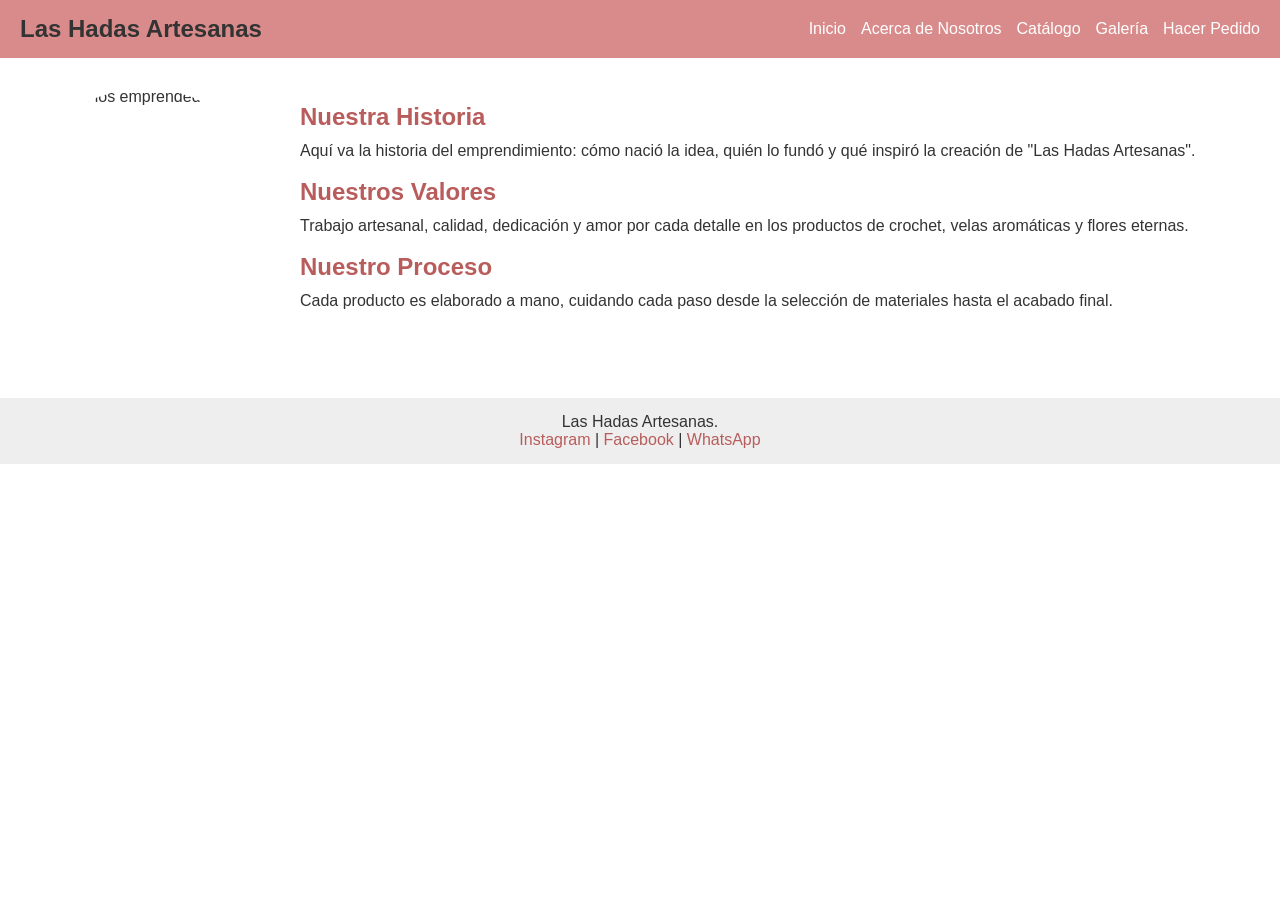
==== acerca.html @ 99b7ee63 "Subir sitio Las Hadas Artesanas" ====
<!DOCTYPE html>
<html lang="es">
<head>
  <meta charset="UTF-8">
  <meta name="viewport" content="width=device-width, initial-scale=1.0">
  <title>Las Hadas Artesanas - Acerca de Nosotros</title>
  <link rel="stylesheet" href="css/acerca.css">
</head>
<body>

  <!--ENCABEZADO / MENÚ-->
  <header>
    <nav>
      <h1>Las Hadas Artesanas</h1>
      <ul class="menu">
        <li><a href="index.html">Inicio</a></li>
        <li><a href="acerca.html">Acerca de Nosotros</a></li>
        <li><a href="catalogo.html">Catálogo</a></li>
        <li><a href="galeria.html">Galería</a></li>
        <li><a href="pedido.html">Hacer Pedido</a></li>
      </ul>
    </nav>
  </header>

  <!--CONTENIDO PRINCIPAL-->
  <main class="contenedor-acerca">

    <!-- ESPACIO PARA IMAGEN DE LA EMPRENDEDORA -->
    <img src="RUTA-DE-TU-IMAGEN.jpg" alt="Foto de los emprendedores" class="imagen-perfil">

    <div class="texto-acerca">
      <h2>Nuestra Historia</h2>
      <p>
        Aquí va la historia del emprendimiento: cómo nació la idea,
        quién lo fundó y qué inspiró la creación de "Las Hadas Artesanas".
      </p>

      <h2>Nuestros Valores</h2>
      <p>
        Trabajo artesanal, calidad, dedicación y amor por cada detalle
        en los productos de crochet, velas aromáticas y flores eternas.
      </p>

      <h2>Nuestro Proceso</h2>
      <p>
        Cada producto es elaborado a mano, cuidando cada paso desde la
        selección de materiales hasta el acabado final.
      </p>
    </div>
  </main>

  <!--PIE DE PÁGINA-->
  <footer>
    <p>Las Hadas Artesanas.</p>
    <p>
      <a href="#">Instagram</a> |
      <a href="#">Facebook</a> |
      <a href="#">WhatsApp</a>
    </p>
  </footer>

  <script src="js/acerca.js"></script>
</body>
</html>
---- css/acerca.css ----
/* ===== ESTILOS GENERALES (iguales en todo el sitio) ===== */
* {
  margin: 0;
  padding: 0;
  box-sizing: border-box;
}

body {
  font-family: Arial, sans-serif;
  color: #333;
}

/* ===== ENCABEZADO / MENÚ ===== */
header {
  background-color: #d98b8b;
  padding: 15px 20px;
}

nav {
  display: flex;
  justify-content: space-between;
  align-items: center;
  flex-wrap: wrap;
}

.menu {
  list-style: none;
  display: flex;
  gap: 15px;
  flex-wrap: wrap;
}

.menu a {
  color: white;
  text-decoration: none;
}

.menu a:hover {
  text-decoration: underline;
}

/* ===== SECCIÓN ACERCA DE NOSOTROS ===== */
.contenedor-acerca {
  display: flex;
  flex-wrap: wrap;       /* en pantallas pequeñas pasa a columna */
  gap: 30px;
  padding: 30px 20px;
  align-items: flex-start;
}

/* AJUSTE DE LA IMAGEN DE PERFIL */
.imagen-perfil {
  width: 250px;          /* ancho fijo de la foto */
  height: 250px;         /* alto fijo, hace que sea cuadrada */
  object-fit: cover;     /* recorta sin deformar */
  border-radius: 50%;    /* la convierte en círculo (opcional) */
}

.texto-acerca {
  flex: 1;               /* ocupa el espacio restante */
  min-width: 250px;
}

.texto-acerca h2 {
  margin-top: 15px;
  margin-bottom: 8px;
  color: #b85c5c;
}

.texto-acerca p {
  margin-bottom: 10px;
  line-height: 1.5;
}

/* ===== PIE DE PÁGINA ===== */
footer {
  text-align: center;
  background-color: #eee;
  padding: 15px;
  margin-top: 30px;
}

footer a {
  color: #b85c5c;
  text-decoration: none;
}

/* ===== RESPONSIVE ===== */
@media (max-width: 600px) {
  nav {
    flex-direction: column;
    text-align: center;
  }

  .contenedor-acerca {
    flex-direction: column;
    align-items: center;
    text-align: center;
  }
}
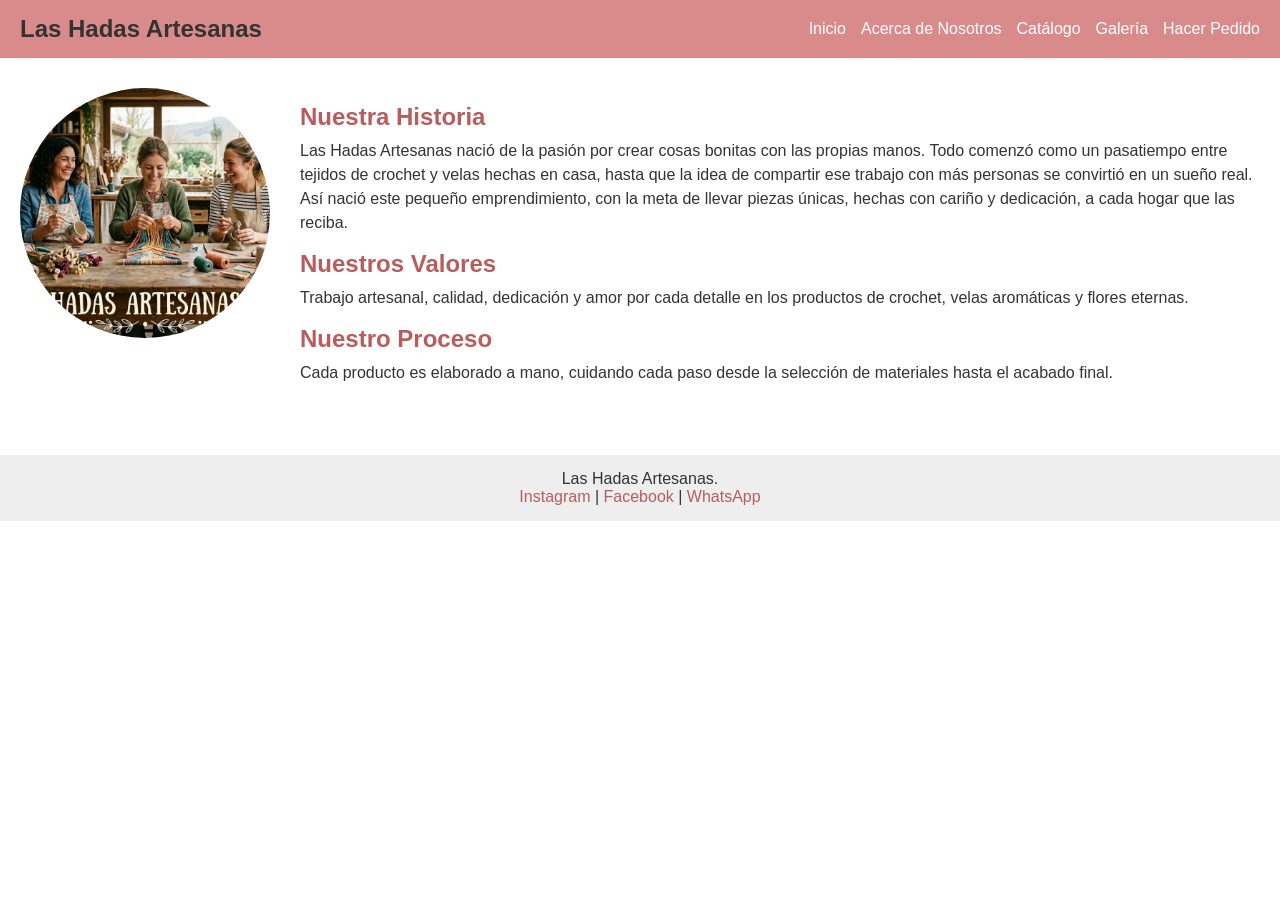
==== commit 640a9151: "Agregar imagen y texto de historia" ====
--- a/acerca.html
+++ b/acerca.html
@@ -26,13 +26,16 @@
   <main class="contenedor-acerca">
 
     <!-- ESPACIO PARA IMAGEN DE LA EMPRENDEDORA -->
-    <img src="RUTA-DE-TU-IMAGEN.jpg" alt="Foto de los emprendedores" class="imagen-perfil">
+    <img src="imagenes/Acerca-emprendedores-acerca.jpeg" alt="Foto de los emprendedores" class="imagen-perfil">
 
     <div class="texto-acerca">
       <h2>Nuestra Historia</h2>
       <p>
-        Aquí va la historia del emprendimiento: cómo nació la idea,
-        quién lo fundó y qué inspiró la creación de "Las Hadas Artesanas".
+       Las Hadas Artesanas nació de la pasión por crear cosas bonitas con las propias manos.
+       Todo comenzó como un pasatiempo entre tejidos de crochet y velas hechas en casa,
+       hasta que la idea de compartir ese trabajo con más personas se convirtió en un sueño real.
+        Así nació este pequeño emprendimiento, con la meta de llevar piezas únicas, hechas con
+        cariño y dedicación, a cada hogar que las reciba.
       </p>
 
       <h2>Nuestros Valores</h2>
--- a/css/acerca.css
+++ b/css/acerca.css
@@ -1,4 +1,4 @@
-/* ===== ESTILOS GENERALES (iguales en todo el sitio) ===== */
+/* ESTILOS GENERALES */
 * {
   margin: 0;
   padding: 0;
@@ -39,7 +39,7 @@
   text-decoration: underline;
 }
 
-/* ===== SECCIÓN ACERCA DE NOSOTROS ===== */
+/* SECCIÓN ACERCA DE NOSOTROS */
 .contenedor-acerca {
   display: flex;
   flex-wrap: wrap;       /* en pantallas pequeñas pasa a columna */
@@ -72,7 +72,7 @@
   line-height: 1.5;
 }
 
-/* ===== PIE DE PÁGINA ===== */
+/* PIE DE PÁGINA */
 footer {
   text-align: center;
   background-color: #eee;
@@ -85,7 +85,7 @@
   text-decoration: none;
 }
 
-/* ===== RESPONSIVE ===== */
+/* RESPONSIVE */
 @media (max-width: 600px) {
   nav {
     flex-direction: column;
